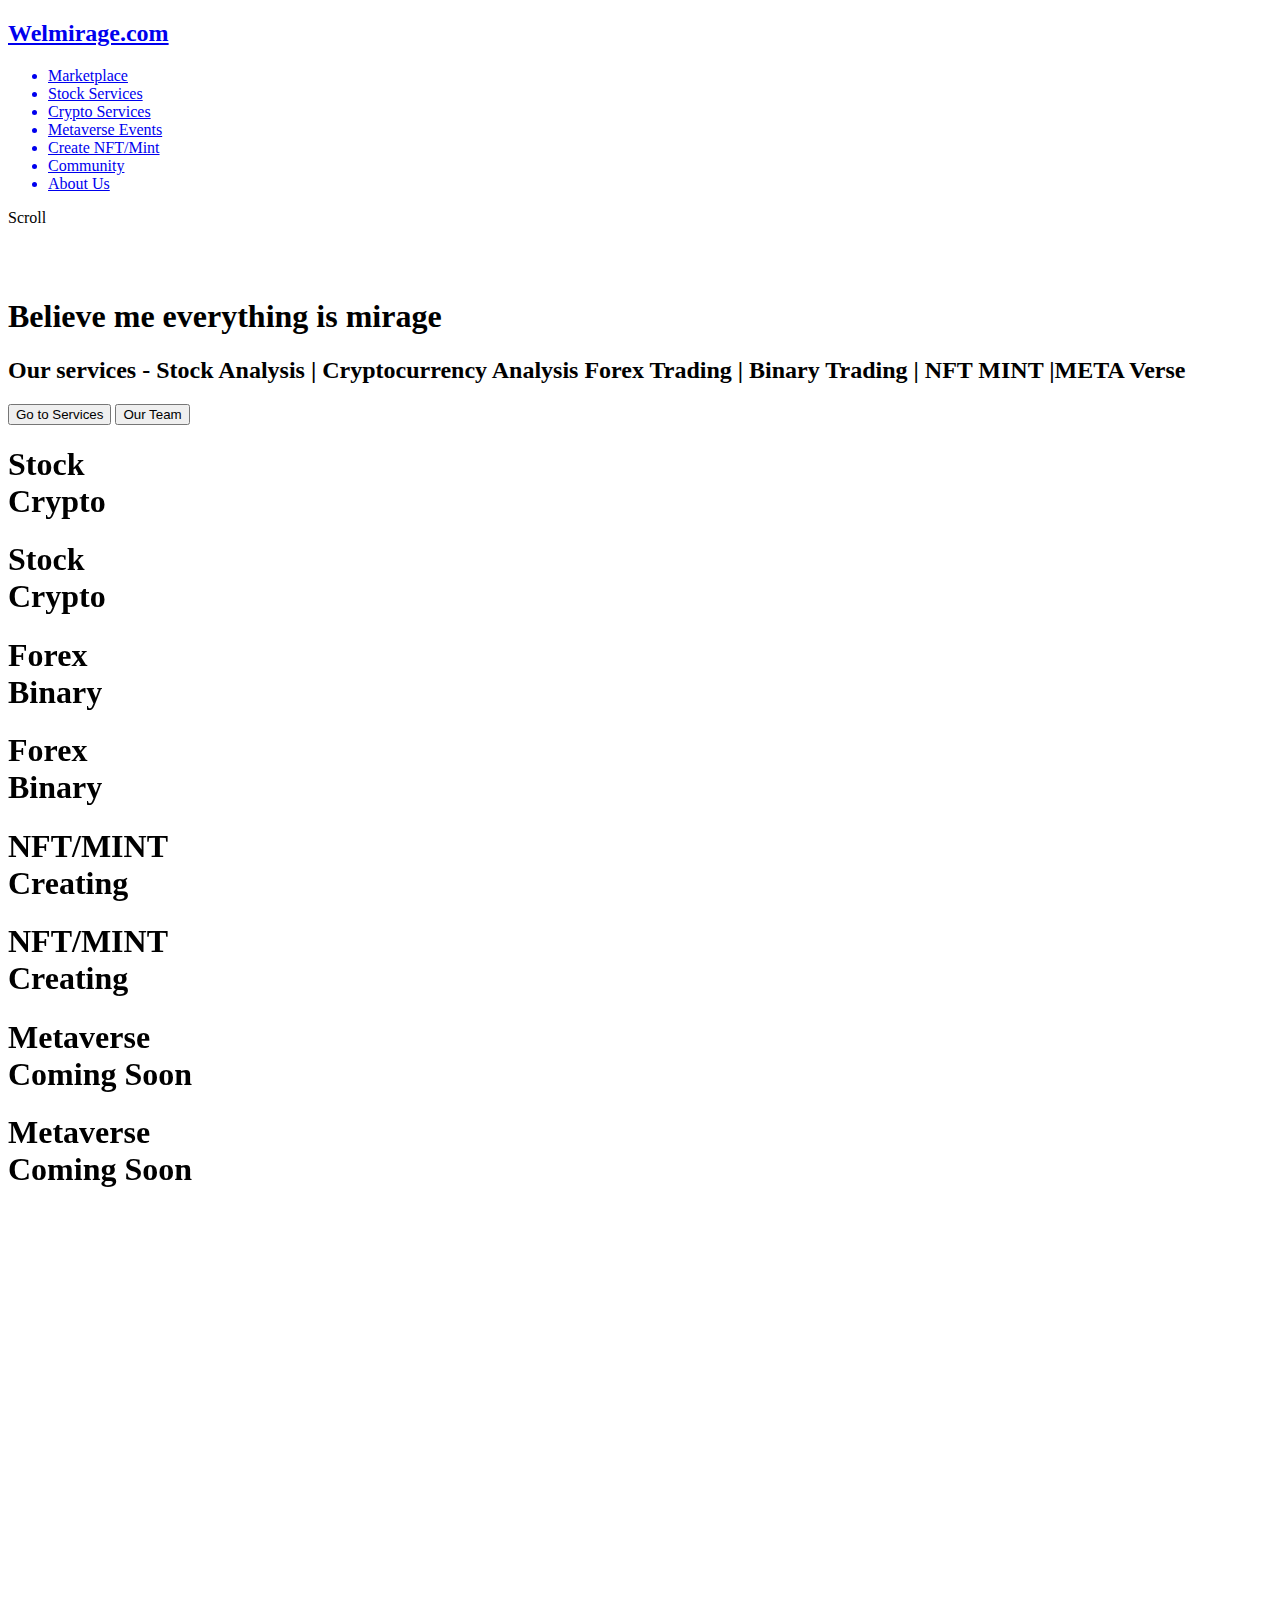
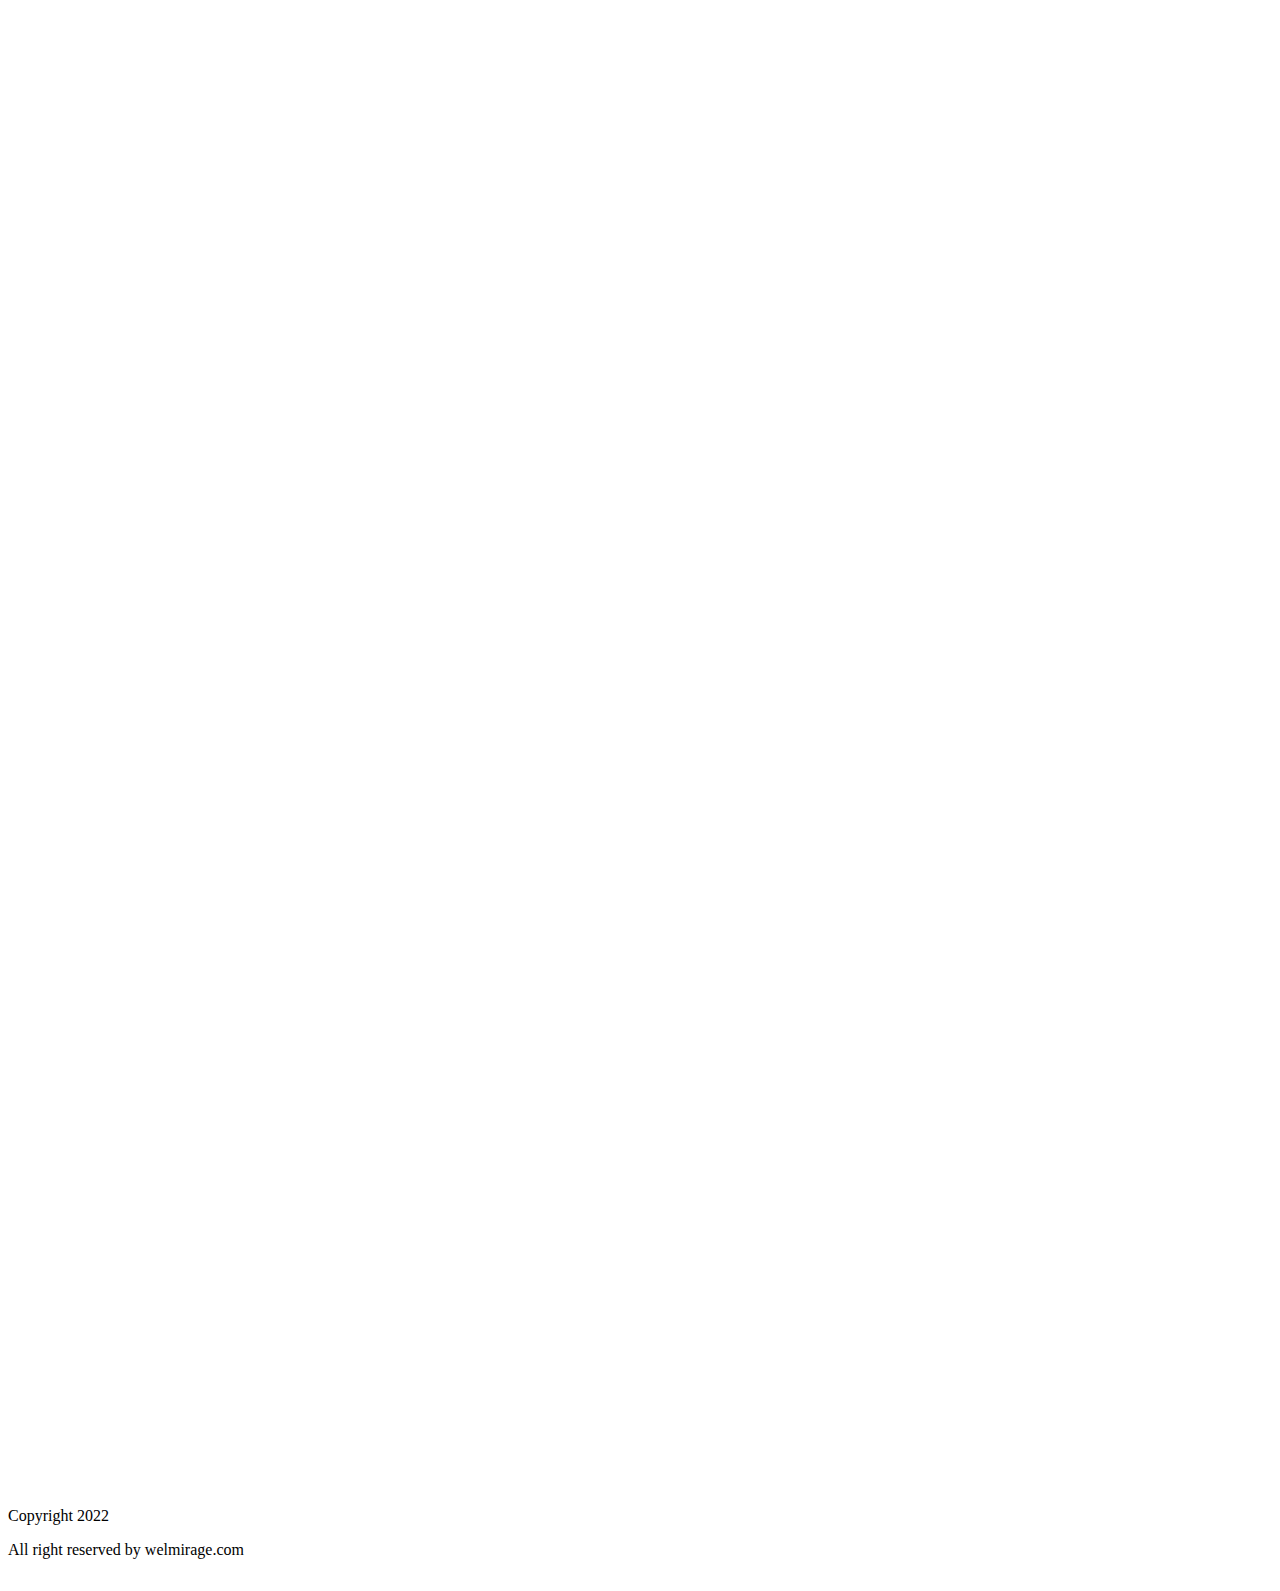
==== index.html @ e31bbcae "Update index.html" ====
<!DOCTYPE html>
<html lang="en">

<head>
    <!-- animatio on scroll -->
    <link rel="stylesheet" href="https://unpkg.com/aos@next/dist/aos.css" />
    <meta charset="UTF-8">
    <meta http-equiv="X-UA-Compatible" content="IE=edge">
    <meta name="viewport" content="width=device-width, initial-scale=1.0">
    <title>Welcome to Welmirage.com</title>
    <link rel="stylesheet" href="home_page.css">
    <link rel="preconnect" href="https://fonts.googleapis.com">
    <link rel="preconnect" href="https://fonts.gstatic.com" crossorigin>
    <link
        href="https://fonts.googleapis.com/css2?family=Fugaz+One&family=Oxygen:wght@300;700&family=Righteous&family=Ubuntu:wght@700&display=swap"
        rel="stylesheet">
    <link rel="stylesheet" href="https://use.fontawesome.com/releases/v5.15.4/css/all.css"
        integrity="sha384-DyZ88mC6Up2uqS4h/KRgHuoeGwBcD4Ng9SiP4dIRy0EXTlnuz47vAwmeGwVChigm" crossorigin="anonymous">
</head>

<body>
    <div id="header">
        <div id="logo">
            <a href="index.html">
                <h2>
                    Welmirage.com
                </h2>
            </a>
        </div>
        <i class="fas fa-bars fa-2x" onclick="openNav()" id="sidebarmenu"></i>
        <i class="fas fa-times fa-2x" id="sidebarmenu2" onclick="closeNav()"></i>
    </div>
    <div id="navbar">
        <ul>
            <a href="#">
                <li>
                    <i class="fas fa-search-dollar"></i> Marketplace
                </li>
            </a>
            <a href="#">
                <li>
                    <i class="fas fa-poll-h"></i> Stock Services
                </li>
            </a>
            <a href="#">
                <li>
                    <i class="fab fa-bitcoin"></i> Crypto Services
                </li>
            </a>
            <a href="#">
                <li>
                    <i class="fas fa-arrow-alt-circle-down"></i>
                    Metaverse Events
                </li>
            </a>
            <a href="#">
                <li>
                    <i class="fas fa-address-card"></i>
                    Create NFT/Mint
                </li>
            </a>
            <a href="#">
                <li>
                    <i class="fas fa-users"></i> Community
                </li>
            </a>
            <a href="#">
                <li>
                    About Us
                </li>
            </a>
        </ul>
    </div>
    <div id="main">
        <div id="background">
            <p id="scroll">Scroll</p>
            <i style="font-size:30px;" class="fas">&#xf103;</i>
            <h1>
                Believe me everything is mirage
            </h1>
            <h2>
                Our services - Stock Analysis | Cryptocurrency Analysis
                Forex Trading | Binary Trading | NFT MINT |META Verse
            </h2>
            <input type="button" value="Go to Services" id="buttn1">
            <a href="#"><input type="button" value="Our Team" id="buttn2"></a>
        </div>
        <div id="project" data-aos="fade-up">
            <div>
                <h1>Stock<br>Crypto</h1>
                <i class="fas fa-poll fa-4x"></i>
                <div>
                    <h1>Stock<br>Crypto</h1>
                    <i class="fas fa-poll fa-4x"></i>
                </div>
            </div>
            <div>
                <h1>Forex<br>Binary</h1>
                <i class="fas fa-infinity fa-4x"></i>
                <div>
                    <h1>Forex<br>Binary</h1>
                    <i class="fas fa-infinity fa-4x"></i>
                </div>
            </div>
            <div>
                <h1>NFT/MINT<br>Creating</h1>
                <i class="fab fa-hive fa-4x"></i>
                <div>
                    <h1>NFT/MINT<br>Creating</h1>
                    <i class="fab fa-hive fa-4x"></i>
                </div>
            </div>
            <div>
                <h1>
                    Metaverse <br>Coming Soon
                </h1>
                <i class="fas fa-vr-cardboard fa-4x"></i>
                <div>
                    <h1>
                        Metaverse <br>Coming Soon
                    </h1>
                    <i class="fas fa-vr-cardboard fa-4x"></i>
                </div>
            </div>
        </div>
        <h1 id="serviceheading" data-aos="fade-up">
            Our Services
        </h1>
        <div id="services" data-aos="fade-right">
            <div class="service">
                <h2>Stock Analysis</h2>
                <div class="internaldiv">
                    <h3>My Portfolio
                        <i class="far fa-arrow-alt-circle-right fa-2x"></i>
                    </h3>
                </div>
            </div>
            <div class="service2">
                <h2>NFT Mints</h2>
                <div class="internaldiv">
                    <h3>Start Minting
                        <i class="far fa-arrow-alt-circle-right fa-2x"></i>
                    </h3>
                </div>
            </div>
            <div class="service3">
                <h2>Metaverse</h2>
                <div class="internaldiv">
                    <h3>Coming Soon
                        <i class="far fa-arrow-alt-circle-right fa-2x"></i>
                    </h3>
                </div>
            </div>
        </div>
        <div id="team" data-aos="flip-up">
            <h1>Our Team</h1>
            <p>
                Our team is constantly growing, with many people already working around the clock to help deliver on the
                welmirage Vision <br>Our current development team contains multiple: Programmers, World Engineers, Web3
                Devs, and Custom Avatar & Object Artists.
            </p>
            <div class="person">
                <div id="circle"></div>
                <div id="circle2"></div>
                <h2>Mr. Afsan</h2>
                <p>Founder|CEO of Welmirage</p>
                <p>Professional in Stock/Crypto</p>
                <img src="Team images/rihaan.jpeg" alt="">
            </div>
            <div class="person">
                <div id="circle"></div>
                <div id="circle2"></div>
                <h2>Mr. Achesh</h2>
                <p>Co-Founder of Welmirage</p>
                <p>Professional in Stock/Crypto</p>
                <img src="Team images/achesh.jpeg" alt="">
            </div>
            <div class="person">
                <div id="circle"></div>
                <div id="circle2"></div>
                <h2>Mr. Ajeet</h2>
                <p>Co-Founder of Welmirage</p>
                <p>Professional in Stock/Crypto</p>
                <img src="Team images/ajeet.jpeg" alt="">
            </div>
            <div class="person">
                <div id="circle"></div>
                <div id="circle2"></div>
                <h2>Mrs. Kusum</h2>
                <p>Co-Founder of Welmirage</p>
                <p>Professional in Stock/Crypto</p>
                <img src="Team images/Kusum.jpeg" alt="">
            </div>
            <div class="person">
                <div id="circle"></div>
                <div id="circle2"></div>
                <h2>Mr. Monu Kumar</h2>
                <p>Co-Founder of Welmirage</p>
                <p>Software Engineer</p>
                <img src="Team images/MKS.jpeg" alt="">
            </div>
            <div class="person">
                <div id="circle"></div>
                <div id="circle2"></div>
                <h2>Mr. Deepak</h2>
                <p>Co-Founder of Welmirage</p>
                <img src="Team images/deepak.jpeg" alt="">
            </div>
            <div class="person">
                <div id="circle"></div>
                <div id="circle2"></div>
                <h2>Mr. Aashu</h2>
                <p>Co-Founder of Welmirage</p>
                <img src="Team images/ashu.jpeg" alt="">
            </div>
            <div id="circle">
                <div class="circle"></div>
                <div class="circle"></div>
                <div class="circle"></div>
                <div class="circle"></div>
                <div class="circle"></div>
                <div class="circle"></div>
                <div class="circle"></div>
            </div>
        </div>
        <div id="footer" data-aos="fade-up">
            <div id="visit">
                <h2>Visit Our Office</h2>
                <p class="para">Sultanpur</p>
                <p class="para2">New Delhi</p>
                <p class="para2">110030</p>
            </div>
            <div id="contact">
                <h2>Contact Us</h2>
                <p class="para"><a href="tel:918851426889"><i class="fas fa-phone-alt"></i> +918851426889</a></p>
                <p class="para2"><a href="mailto:mks.welmirage@hotmail.com"><i class="fas fa-envelope-open-text"></i>
                        mks.welmirage@hotmail.com</a></p>
                <p class="para2"><a href="mailto:monukr9236@yahoo.com"><i class="fas fa-envelope-open-text"></i>
                        monukr9236@yahoo.com</a></p>
            </div>
            <div id="follow">
                <h2>Follow Us</h2>
                <a href="#">
                    <p class="para"><i class="fab fa-facebook"></i> Facebook</p>
                </a>
                <a href="#">
                    <p class="para2"><i class="fab fa-twitter"></i> Twitter</p>
                </a>
                <a href="#">
                    <p class="para2"><i class="fab fa-instagram"></i> Instagram</p>
                </a>
            </div>
        </div>
        <p class="copyright"><i class="far fa-copyright"></i>Copyright 2022</p>
        <p class="copyright2">All right reserved by welmirage.com</p>
    </div>
    <script src="homepage.js"></script>
    <script src="https://unpkg.com/aos@next/dist/aos.js"></script>
    <script>
        AOS.init();
    </script>
</body>

</html>
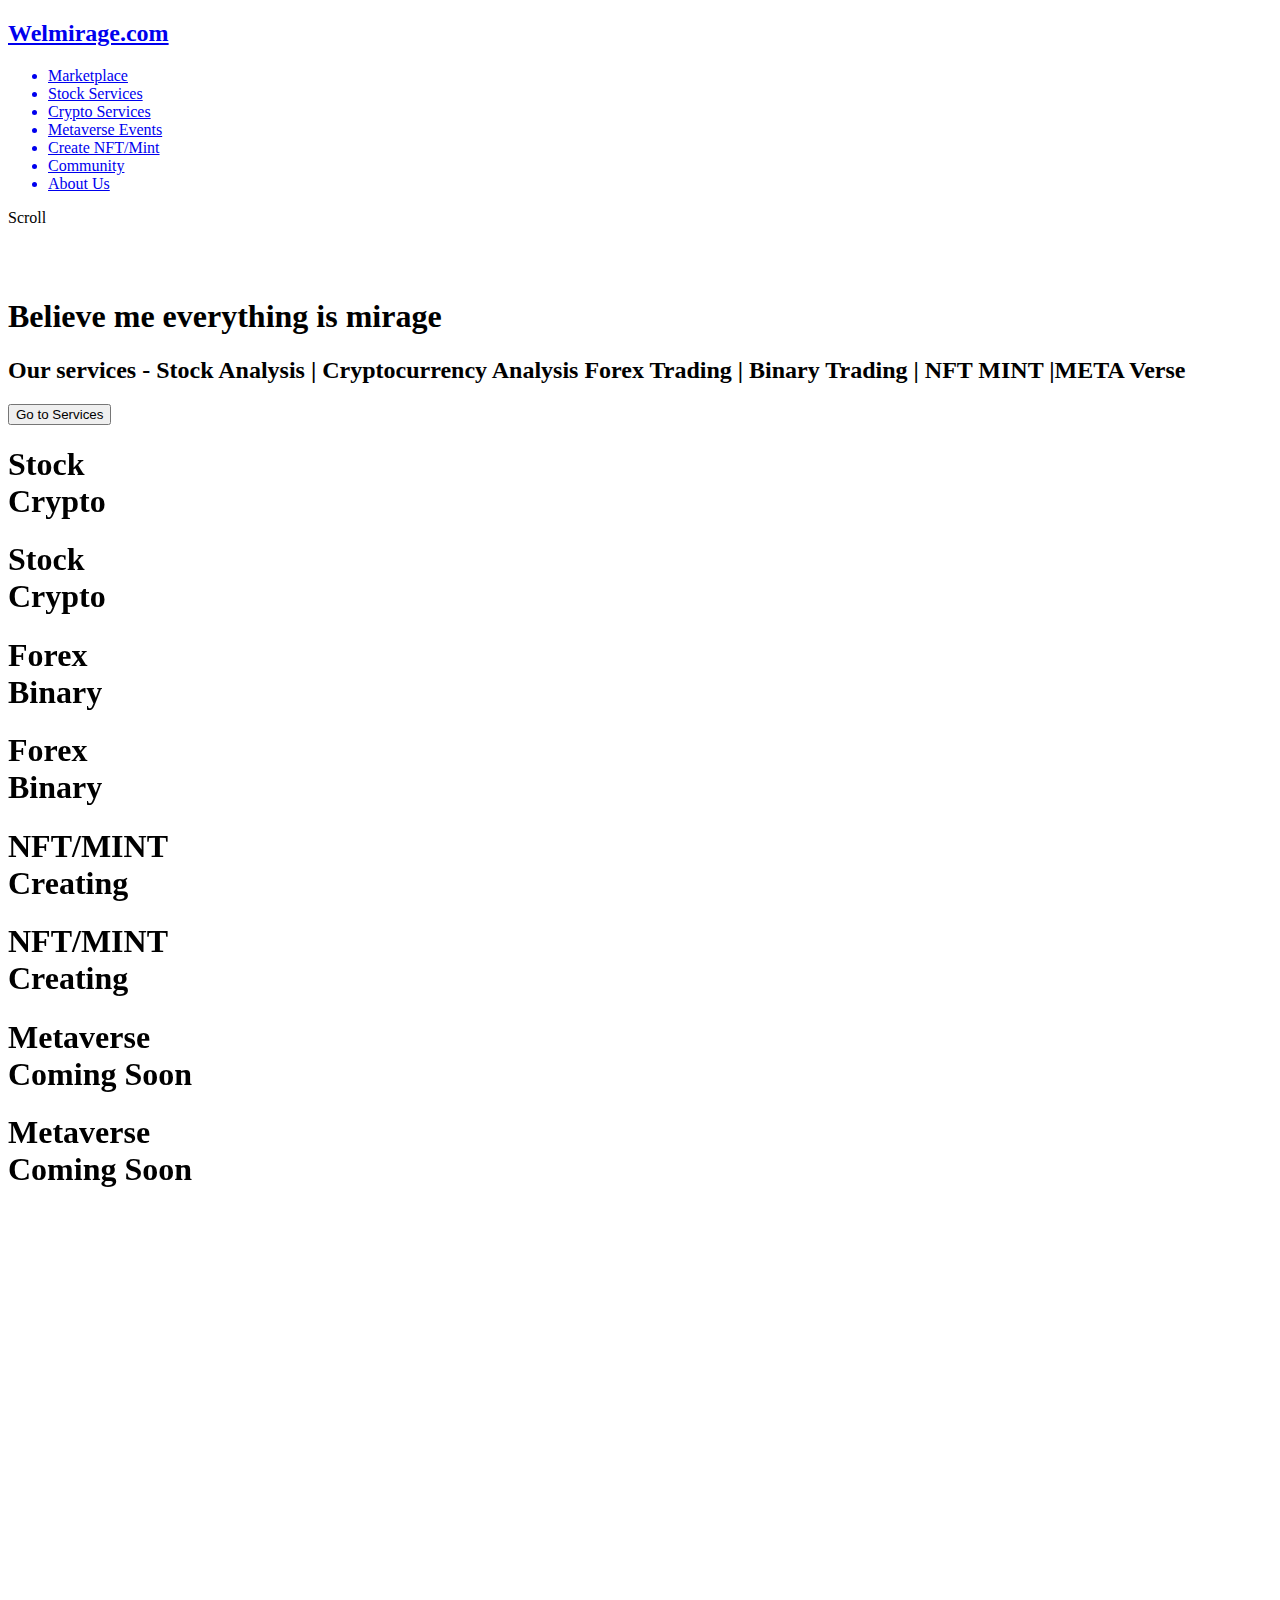
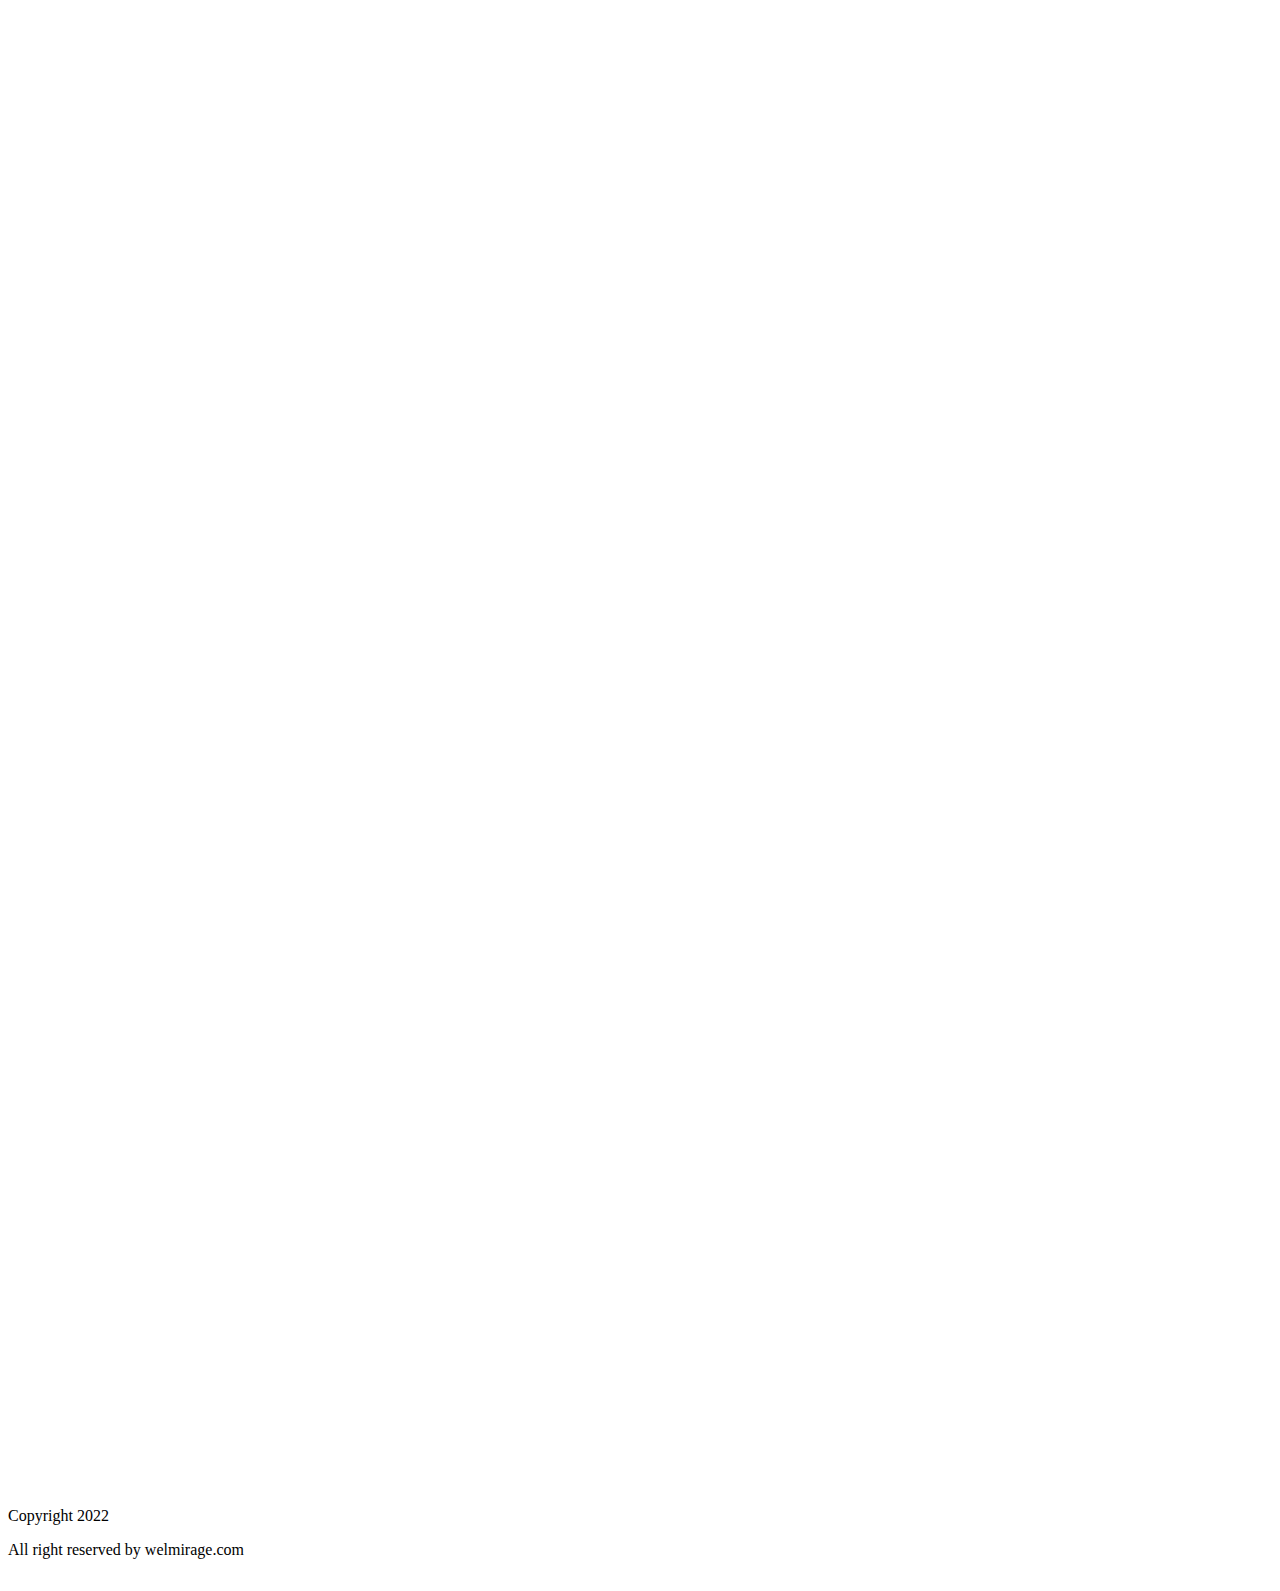
==== commit b31393bc: "Update index.html" ====
--- a/index.html
+++ b/index.html
@@ -83,7 +83,7 @@
                 Forex Trading | Binary Trading | NFT MINT |META Verse
             </h2>
             <input type="button" value="Go to Services" id="buttn1">
-            <a href="#"><input type="button" value="Our Team" id="buttn2"></a>
+            
         </div>
         <div id="project" data-aos="fade-up">
             <div>
